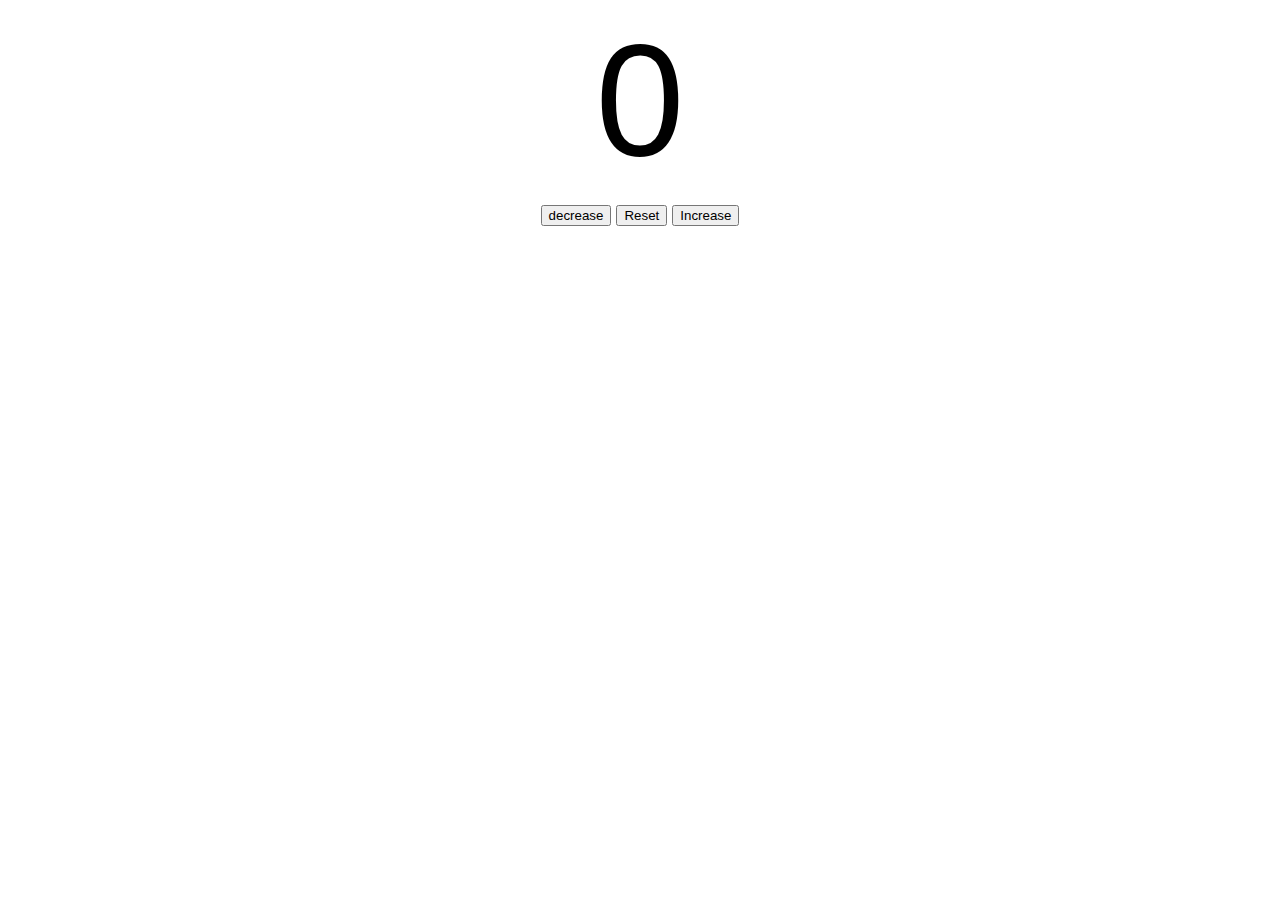
==== index.html @ 2983b21b "Initial commit" ====
<!DOCTYPE html>
<html lang="en">
<head>
  <meta charset="UTF-8">
  <meta name="viewport" content="width=device-width, initial-scale=1.0">
  <title>Counter</title>
  <link rel="stylesheet" href="/styles.css">
</head>
<body>
  <label id="countLabel">0</label>
  <div id="btnContainer">
    <button id="decreaseBtn" class="buttons">decrease</button>
    <button id="resetBtn" class="buttons">Reset</button>
    <button id="increaseBtn" class="buttons">Increase</button>
  
  </div>
 

  <script src="main.js"></script>
</body>
</html>
---- styles.css ----
#countLabel{
  display : block;
  text-align : center;
  font-size : 160px;
  font-family: Helvetica;
 /* margin-bottom: 20px;
 margin-left: 20px;
 margin-right: 20px;
} */}
  
#btnContainer{
  padding: 10px 20px;
  text-align: center;
  font-size:20px ;
  color: white;
  background-color:hsl(240, 100, 50%);
  border-radius: 5px;
  cursor: pointer;
  transition: background-color o.25s;
}
.buttons:hover{
  background-color: hsl(214, 100%, 56%);
}
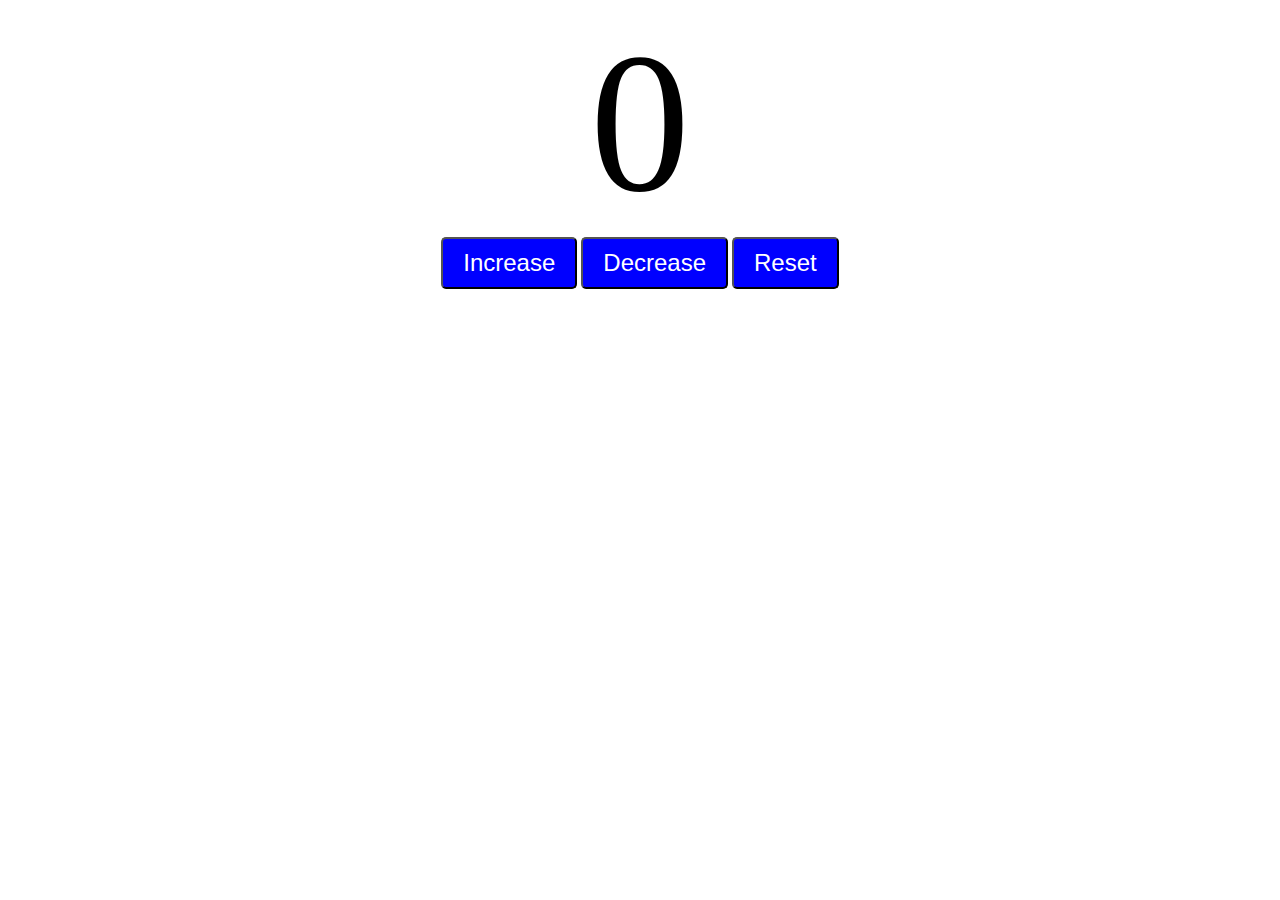
==== commit aa660907: "This is the counter problem solved" ====
--- a/index.html
+++ b/index.html
@@ -7,13 +7,12 @@
   <link rel="stylesheet" href="/styles.css">
 </head>
 <body>
-  <label id="countLabel">0</label>
-  <div id="btnContainer">
-    <button id="decreaseBtn" class="buttons">decrease</button>
-    <button id="resetBtn" class="buttons">Reset</button>
-    <button id="increaseBtn" class="buttons">Increase</button>
-  
-  </div>
+ <label id="myLabel">0</label>
+ <div class="myButtons">
+  <button id="increaseBtn" class="buttons">Increase</button>
+  <button id="decreaseBtn" class="buttons">Decrease</button>
+  <button id="resetBtn" class="buttons">Reset</button>
+ </div>
  
 
   <script src="main.js"></script>
--- a/styles.css
+++ b/styles.css
@@ -1,23 +1,26 @@
-#countLabel{
-  display : block;
-  text-align : center;
-  font-size : 160px;
-  font-family: Helvetica;
- /* margin-bottom: 20px;
- margin-left: 20px;
- margin-right: 20px;
-} */}
+
+#myLabel{
+  display: block;
+  font-size: 200px;
+  font-family: 'Times New Roman', Times, serif;
+  text-align: center;
   
-#btnContainer{
+}
+.myButtons{
+  text-align: center;
+ 
+  
+}
+.buttons{
+  background-color: blue;
+  color: white;
   padding: 10px 20px;
-  text-align: center;
-  font-size:20px ;
-  color: white;
-  background-color:hsl(240, 100, 50%);
+  font-size: 1.5em;
   border-radius: 5px;
   cursor: pointer;
-  transition: background-color o.25s;
+  transition: background-color 0.25s;
 }
+
 .buttons:hover{
-  background-color: hsl(214, 100%, 56%);
+  background-color: yellow;
 }